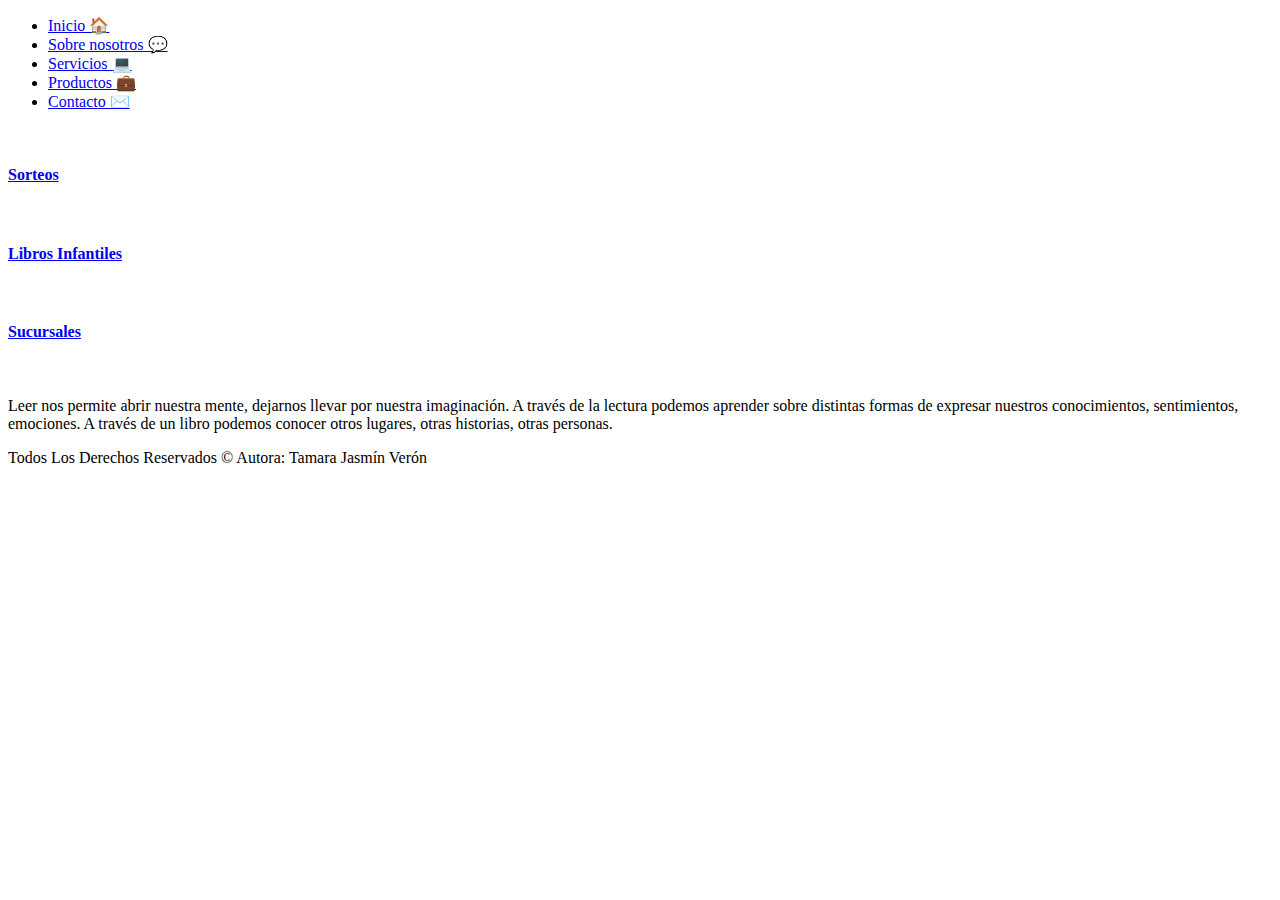
==== index.html @ 8f41239c "version 1" ====
<!DOCTYPE html>
<html lang="en" dir="ltr">
  <head>
    <meta charset="utf-8">
    <meta name="viewport" content="width=500, initial-scale=1">
    <link rel="stylesheet" href="https://cdn.jsdelivr.net/npm/bootstrap@4.5.3/dist/css/bootstrap.min.css" integrity="sha384-TX8t27EcRE3e/ihU7zmQxVncDAy5uIKz4rEkgIXeMed4M0jlfIDPvg6uqKI2xXr2" crossorigin="anonymous">
    <link rel="stylesheet" href="CSS/estilos.css">
    <title>Conectando Letras</title>

  </head>

  <body class="color" id="body-color">

    <nav>
      <ul class="menu">
        <li><a href=”#”>Inicio &#127968;</a></li>
        <li><a href=”#”>Sobre nosotros &#128172;</a></li>
        <li><a href=”#”>Servicios &#128187;</a></li>
        <li><a href=”#”>Productos &#128188;</a></li>
        <li><a href=”#”>Contacto &#x2709;&#xfe0f;</a></li>
     </ul>
    </nav>
      <header>
        <img class="imagen2" src="imagenes front end/banner222.jpg" alt="">
<div class="row">

 <div class="col">
  <a href="#"><h4>Sorteos</h4></a>
   <img src="imagenes front end/olivia.jpg" alt="">
 </div>

 <div class="col">
  <a href="#"><h4>Libros Infantiles</h4></a>
   <img src="imagenes front end/valendes.jpeg" alt="">
</div>

   <div class="col">
    <a href="#"><h4>Sucursales</h4></a>
     <img src="imagenes front end/mapa.png" alt="">
   </div>

 </div>
<p class="parrafo1">Leer nos permite abrir nuestra mente,
  dejarnos llevar por nuestra imaginación.
  A través de la lectura podemos aprender sobre
  distintas formas de expresar nuestros conocimientos,
  sentimientos, emociones. A través de un libro
  podemos conocer otros lugares, otras historias,
  otras personas.</p>
</header>



<div class="imagenes">
</div>

<main>
</main>

<script src="https://code.jquery.com/jquery-3.5.1.slim.min.js" integrity="sha384-DfXdz2htPH0lsSSs5nCTpuj/zy4C+OGpamoFVy38MVBnE+IbbVYUew+OrCXaRkfj" crossorigin="anonymous"></script>
<script src="https://cdn.jsdelivr.net/npm/popper.js@1.16.1/dist/umd/popper.min.js" integrity="sha384-9/reFTGAW83EW2RDu2S0VKaIzap3H66lZH81PoYlFhbGU+6BZp6G7niu735Sk7lN" crossorigin="anonymous"></script>
<script src="https://cdn.jsdelivr.net/npm/bootstrap@4.5.3/dist/js/bootstrap.min.js" integrity="sha384-w1Q4orYjBQndcko6MimVbzY0tgp4pWB4lZ7lr30WKz0vr/aWKhXdBNmNb5D92v7s" crossorigin="anonymous"></script>


<footer>
Todos Los Derechos Reservados ©
Autora: Tamara Jasmín Verón
</footer>
</html>
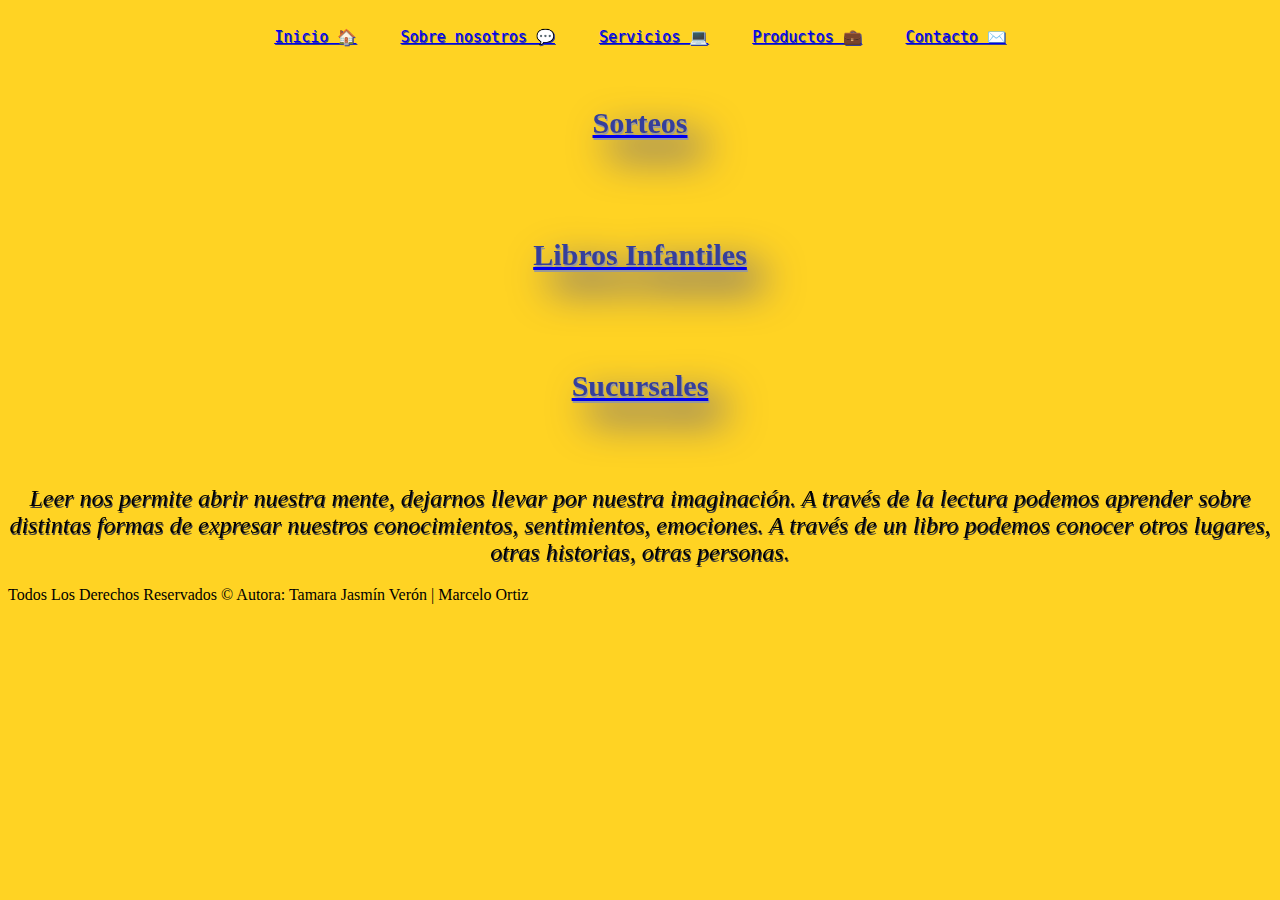
==== commit d7420db5: "cambios a Index" ====
--- a/index.html
+++ b/index.html
@@ -4,7 +4,8 @@
     <meta charset="utf-8">
     <meta name="viewport" content="width=500, initial-scale=1">
     <link rel="stylesheet" href="https://cdn.jsdelivr.net/npm/bootstrap@4.5.3/dist/css/bootstrap.min.css" integrity="sha384-TX8t27EcRE3e/ihU7zmQxVncDAy5uIKz4rEkgIXeMed4M0jlfIDPvg6uqKI2xXr2" crossorigin="anonymous">
-    <link rel="stylesheet" href="CSS/estilos.css">
+    <link rel="stylesheet" href="./estilos.css">
+    <script src="./JS/main.js" type="text/javascript"></script>
     <title>Conectando Letras</title>
 
   </head>
@@ -13,30 +14,30 @@
 
     <nav>
       <ul class="menu">
-        <li><a href=”#”>Inicio &#127968;</a></li>
-        <li><a href=”#”>Sobre nosotros &#128172;</a></li>
-        <li><a href=”#”>Servicios &#128187;</a></li>
-        <li><a href=”#”>Productos &#128188;</a></li>
-        <li><a href=”#”>Contacto &#x2709;&#xfe0f;</a></li>
+        <li><a href="#">Inicio &#127968;</a></li>
+        <li><a href="./sobrenosotros.html">Sobre nosotros &#128172;</a></li>
+        <li><a href="./servicios.html">Servicios &#128187;</a></li>
+        <li><a href="./productos.html">Productos &#128188;</a></li>
+        <li><a href="./contactos.html">Contacto &#x2709;&#xfe0f;</a></li>
      </ul>
     </nav>
       <header>
-        <img class="imagen2" src="imagenes front end/banner222.jpg" alt="">
+        <img class="imagen2" src="./Imagenes/banner222.jpg" alt="">
 <div class="row">
 
  <div class="col">
   <a href="#"><h4>Sorteos</h4></a>
-   <img src="imagenes front end/olivia.jpg" alt="">
+   <img src="./Imagenes/olivia.jpg" alt="">
  </div>
 
  <div class="col">
   <a href="#"><h4>Libros Infantiles</h4></a>
-   <img src="imagenes front end/valendes.jpeg" alt="">
+   <img src="./Imagenes/valendes.jpeg" alt="">
 </div>
 
    <div class="col">
     <a href="#"><h4>Sucursales</h4></a>
-     <img src="imagenes front end/mapa.png" alt="">
+     <img src="./Imagenes/mapa.png" alt="">
    </div>
 
  </div>
@@ -49,21 +50,11 @@
   otras personas.</p>
 </header>
 
-
-
 <div class="imagenes">
 </div>
 
-<main>
-</main>
-
-<script src="https://code.jquery.com/jquery-3.5.1.slim.min.js" integrity="sha384-DfXdz2htPH0lsSSs5nCTpuj/zy4C+OGpamoFVy38MVBnE+IbbVYUew+OrCXaRkfj" crossorigin="anonymous"></script>
-<script src="https://cdn.jsdelivr.net/npm/popper.js@1.16.1/dist/umd/popper.min.js" integrity="sha384-9/reFTGAW83EW2RDu2S0VKaIzap3H66lZH81PoYlFhbGU+6BZp6G7niu735Sk7lN" crossorigin="anonymous"></script>
-<script src="https://cdn.jsdelivr.net/npm/bootstrap@4.5.3/dist/js/bootstrap.min.js" integrity="sha384-w1Q4orYjBQndcko6MimVbzY0tgp4pWB4lZ7lr30WKz0vr/aWKhXdBNmNb5D92v7s" crossorigin="anonymous"></script>
-
-
 <footer>
 Todos Los Derechos Reservados ©
-Autora: Tamara Jasmín Verón
+Autora: Tamara Jasmín Verón | Marcelo Ortiz
 </footer>
 </html>
--- a/estilos.css
+++ b/estilos.css
@@ -0,0 +1,96 @@
+*{
+  box-sizing: border-box;
+}
+
+.color{
+  background-color: #FFD323;
+}
+#body-color{
+  background-image:url(https://i.pinimg.com/originals/1d/fb/56/1dfb56cb282bbb82eb7a9280b4f414b5.jpg);
+}
+
+nav{
+display: flex;
+justify-content: center;
+}
+.imagen2{
+  display:block;
+  margin:auto;
+  border-radius: 20px;
+  width: 80%;
+}
+.imagenes{
+  display: flex;
+  justify-content: center;
+}
+.menu{
+  display: inline-block
+}
+.menu {
+  list-style-type: none;
+  text-align: center;
+  margin: 0;
+  padding: 0;
+  justify-content: center;
+}
+.menu li {
+  display: inline-block;
+  font-size: 15px;
+  padding: 20px;
+  align-items:center;
+  font-style:normal;
+  font-family: monospace;
+  border-style: solid yellow;
+  text-shadow: 1px 1px #353f9b;
+}
+footer{
+  display: flex;
+  justify-content: flex-start;
+
+}
+a:hover{
+  background-color: orange;
+}
+}
+.col{
+  float: right;
+  height: 50px;
+  display: inline-block;
+  vertical-align: top;
+  background-color: lightblue;
+  border-radius: 20px;
+  padding: 5;
+  margin: 5;
+  border-image: solid;
+  filter: blur(5px);
+
+}
+.row{
+  text-align: center;
+  filter: drop-shadow(16px 16px 20px #353f9b);
+  filter: brightness(0,4);
+  animation-fill-mode: forwards
+  animation-duration: 3s;
+}
+h4{
+  font-style: normal;
+  font-family: cursive;
+  font-size: 25px;
+  color: #353f9b;
+  font-size: 30px;
+  text-shadow: 1px 2px #999;
+  font-kerning: normal;
+}
+.parrafo1{
+  font-stretch: expanded;
+  font-variant-ligatures: normal;
+  font-size-adjust: auto;
+  font-display: block;
+  font-family: cursive;
+  font-style: oblique;
+  margin-bottom: 20px;
+  font-size: 150%;
+  text-shadow: 1px 2px #999;
+  filter: brightness(0.4);
+  text-align: center;
+}
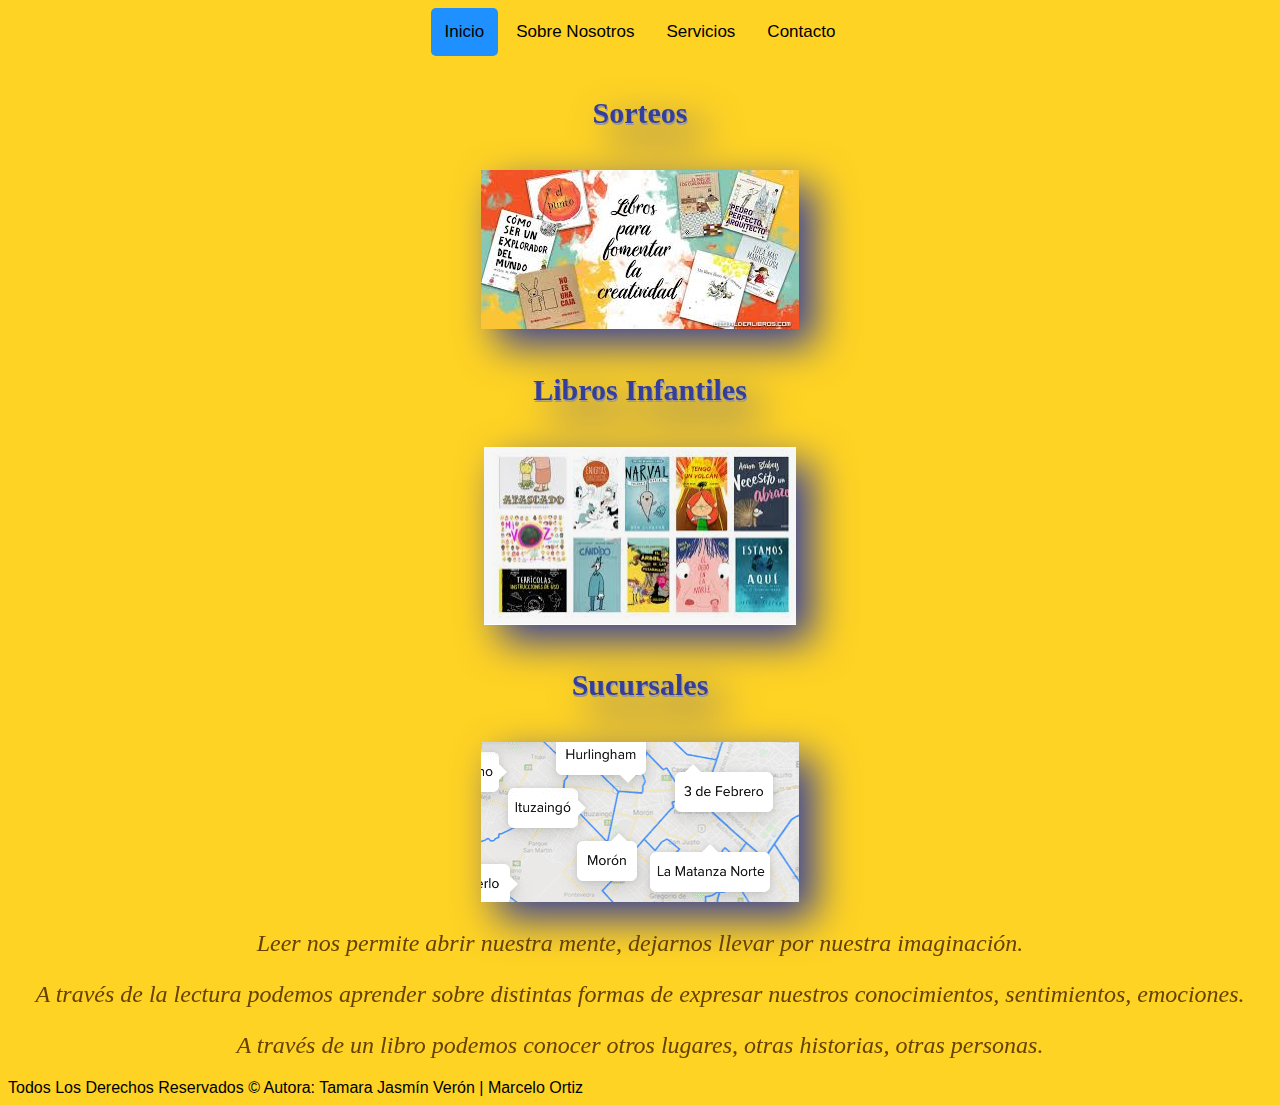
==== commit 70549317: "Actualizaciones finales" ====
--- a/index.html
+++ b/index.html
@@ -12,41 +12,40 @@
 
   <body class="color" id="body-color">
 
-    <nav>
-      <ul class="menu">
-        <li><a href="#">Inicio &#127968;</a></li>
-        <li><a href="./sobrenosotros.html">Sobre nosotros &#128172;</a></li>
-        <li><a href="./servicios.html">Servicios &#128187;</a></li>
-        <li><a href="./productos.html">Productos &#128188;</a></li>
-        <li><a href="./contactos.html">Contacto &#x2709;&#xfe0f;</a></li>
-     </ul>
-    </nav>
+  <nav>
+    <div class="pill-nav">
+ <a class="active" href="./potreroDigital_proyecto_grupo4_index.html">Inicio</a>
+ <a href="./sobrenosotros.html">Sobre Nosotros</a>
+ <a href="./servicios.html">Servicios</a>
+ <a href="./contactos.html">Contacto</a>
+</div>
+   </nav>
       <header>
         <img class="imagen2" src="./Imagenes/banner222.jpg" alt="">
 <div class="row">
 
  <div class="col">
-  <a href="#"><h4>Sorteos</h4></a>
-   <img src="./Imagenes/olivia.jpg" alt="">
+  <h4>Sorteos</h4></a>
+   <img src="./Imagenes/olivia.jpeg" alt="">
  </div>
 
  <div class="col">
-  <a href="#"><h4>Libros Infantiles</h4></a>
-   <img src="./Imagenes/valendes.jpeg" alt="">
+  <h4>Libros Infantiles</h4></a>
+   <img src="./Imagenes/libroos.png" alt="">
 </div>
 
    <div class="col">
-    <a href="#"><h4>Sucursales</h4></a>
+   <h4>Sucursales</h4></a>
      <img src="./Imagenes/mapa.png" alt="">
    </div>
 
  </div>
 <p class="parrafo1">Leer nos permite abrir nuestra mente,
-  dejarnos llevar por nuestra imaginación.
-  A través de la lectura podemos aprender sobre
+  dejarnos llevar por nuestra imaginación.</p>
+  <p class="parrafo1">A través de la lectura podemos aprender sobre
   distintas formas de expresar nuestros conocimientos,
-  sentimientos, emociones. A través de un libro
-  podemos conocer otros lugares, otras historias,
+  sentimientos, emociones.</p>
+  <p class="parrafo1">A través de un libro podemos conocer otros lugares, otras historias,
   otras personas.</p>
 </header>
 
--- a/estilos.css
+++ b/estilos.css
@@ -6,13 +6,15 @@
   background-color: #FFD323;
 }
 #body-color{
-  background-image:url(https://i.pinimg.com/originals/1d/fb/56/1dfb56cb282bbb82eb7a9280b4f414b5.jpg);
+  background-image:url(https://www.toptal.com/designers/subtlepatterns/patterns/trees.png);
+
 }
 
 nav{
 display: flex;
 justify-content: center;
 }
+
 .imagen2{
   display:block;
   margin:auto;
@@ -22,8 +24,9 @@
 .imagenes{
   display: flex;
   justify-content: center;
+  border-radius: 20px;
 }
-.menu{
+/*  .menu{
   display: inline-block
 }
 .menu {
@@ -42,13 +45,37 @@
   font-family: monospace;
   border-style: solid yellow;
   text-shadow: 1px 1px #353f9b;
+} */
+
+/* Style the links inside the pill navigation menu */
+.pill-nav a {
+  display: inline-block;
+  color: black;
+  text-align: center;
+  padding: 14px;
+  text-decoration: none;
+  font-size: 17px;
+  border-radius: 5px;
+  font-family: sans-serif;
+}
+
+/* Change the color of links on mouse-over */
+.pill-nav a:hover {
+  background-color: #7eb1e4;
+  color: black;
+}
+
+/* Add a color to the active/current link */
+.pill-nav a.active {
+  background-color: dodgerblue;
+  color: black;
 }
 footer{
   display: flex;
   justify-content: flex-start;
-
+  font-family: sans-serif;
 }
-a:hover{
+ a:hover{
   background-color: orange;
 }
 }
@@ -57,7 +84,7 @@
   height: 50px;
   display: inline-block;
   vertical-align: top;
-  background-color: lightblue;
+  background-color: black;
   border-radius: 20px;
   padding: 5;
   margin: 5;
@@ -90,7 +117,7 @@
   font-style: oblique;
   margin-bottom: 20px;
   font-size: 150%;
-  text-shadow: 1px 2px #999;
   filter: brightness(0.4);
   text-align: center;
+  color: orange;
 }
